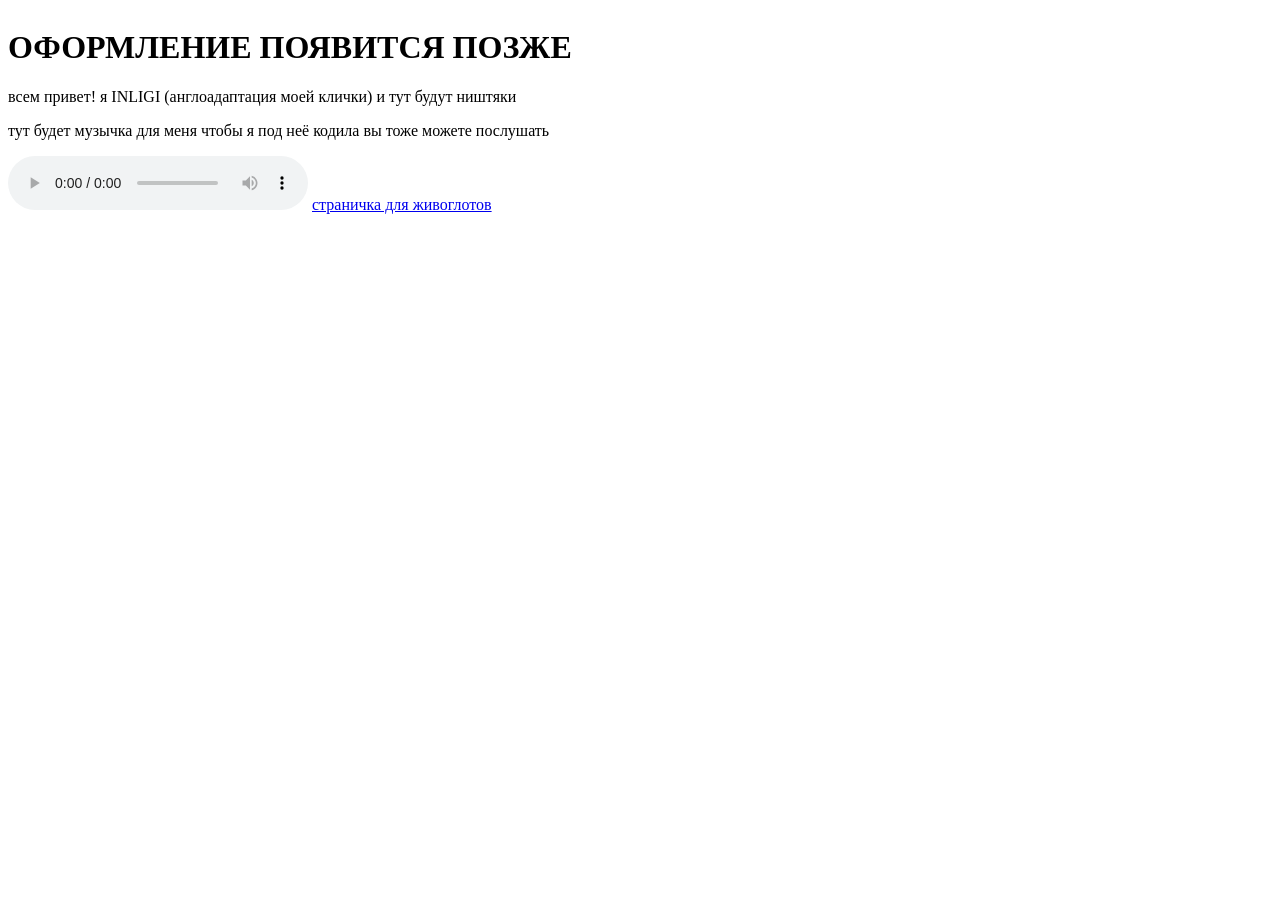
==== index.html @ 0debf82e "Update index.html" ====
<html>
  <head>
    <title>Главная | Кровавая Западня</title>
    <link rel="icon" type="image/png" href="images/favicon.png">
  </head>
  <body>
    <div style="display: inline-block;">
      <h1>ОФОРМЛЕНИЕ ПОЯВИТСЯ ПОЗЖЕ</h1>
      <p>всем привет! я INLIGI (англоадаптация моей клички) и тут будут ништяки</p>
      <p>тут будет музычка для меня чтобы я под неё кодила вы тоже можете послушать</p>
      <audio controls src="https://www.dropbox.com/scl/fi/uzrq1mxr63sw1kfmqvo94/MARETU_-_-SkySound.cc.mp3?rlkey=w5mkqy67fwdpqpe497b87mgyh&st=h33dwqqc&dl=1"></audio>
      <a href="bloodsuckers.html">страничка для живоглотов</a>
    </div>
  </body>
</html>
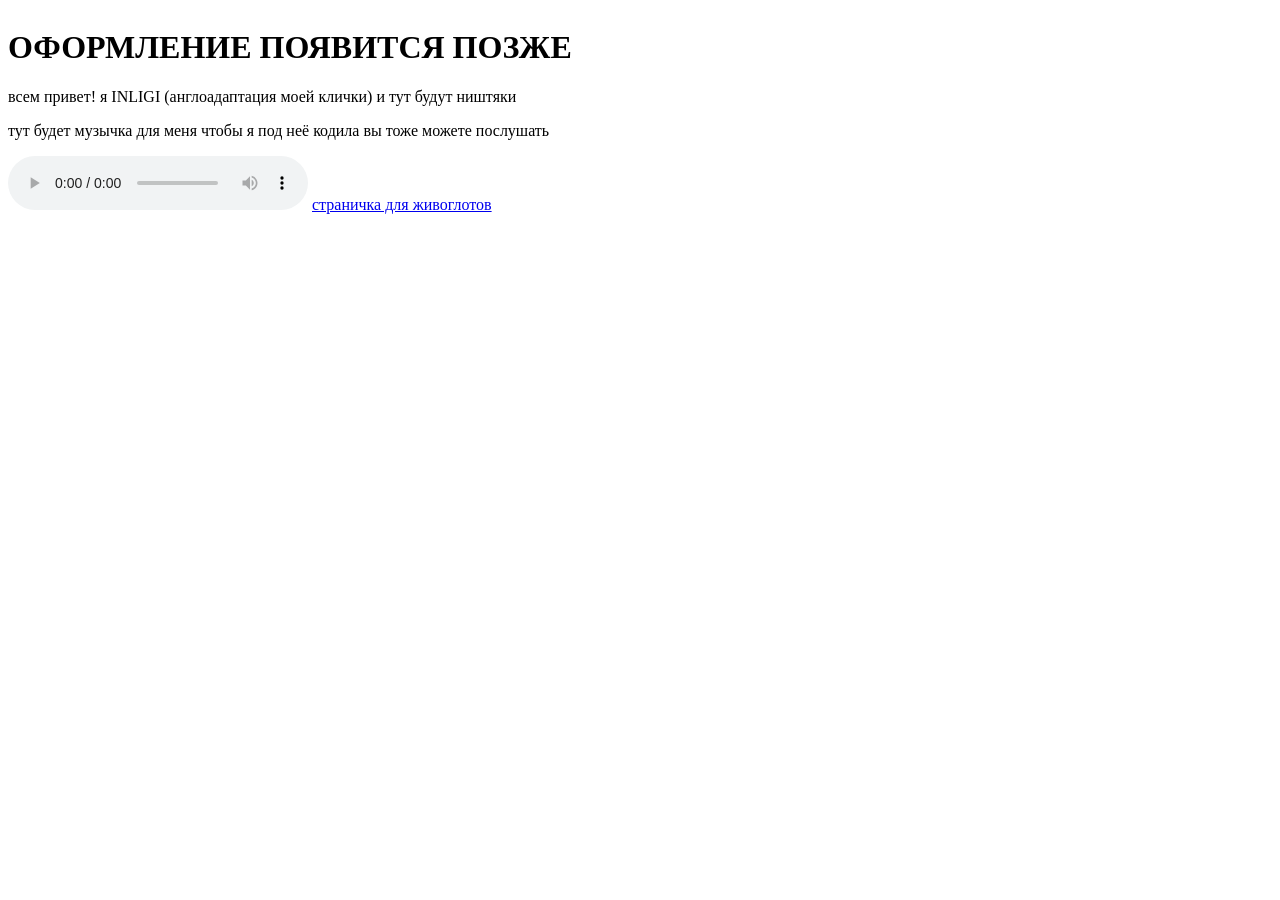
==== commit 6bebdae0: "Update index.html" ====
--- a/index.html
+++ b/index.html
@@ -1,4 +1,5 @@
-<html>
+<!DOCTYPE html>
+<html lang="ru">
   <head>
     <title>Главная | Кровавая Западня</title>
     <link rel="icon" type="image/png" href="images/favicon.png">
@@ -9,7 +10,7 @@
       <p>всем привет! я INLIGI (англоадаптация моей клички) и тут будут ништяки</p>
       <p>тут будет музычка для меня чтобы я под неё кодила вы тоже можете послушать</p>
       <audio controls src="https://www.dropbox.com/scl/fi/uzrq1mxr63sw1kfmqvo94/MARETU_-_-SkySound.cc.mp3?rlkey=w5mkqy67fwdpqpe497b87mgyh&st=h33dwqqc&dl=1"></audio>
-      <a href="bloodsuckers.html">страничка для живоглотов</a>
+      <a href="bloodsuckers/">страничка для живоглотов</a>
     </div>
   </body>
 </html>
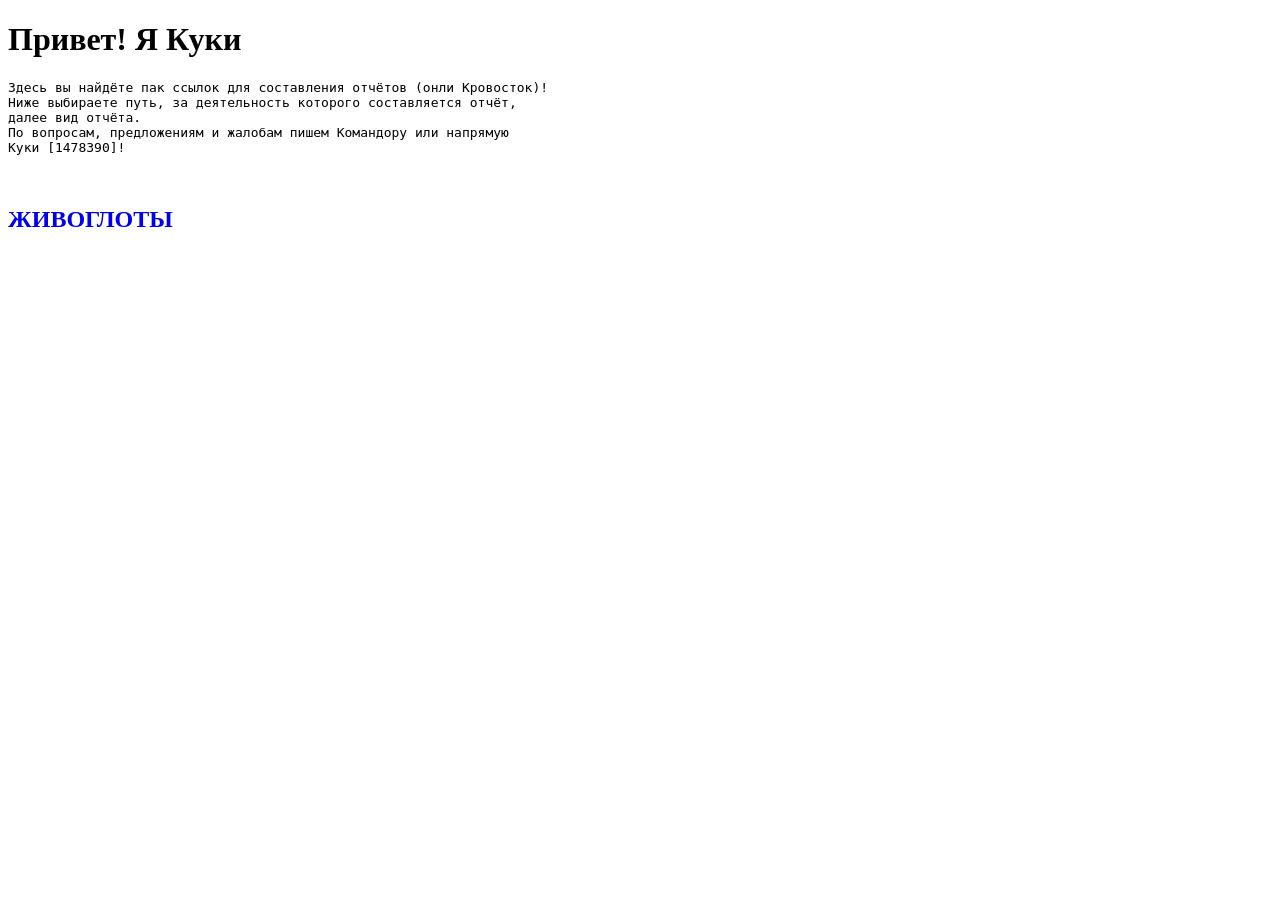
==== commit 010cc448: "Update index.html" ====
--- a/index.html
+++ b/index.html
@@ -3,14 +3,28 @@
   <head>
     <title>Главная | Кровавая Западня</title>
     <link rel="icon" type="image/png" href="images/favicon.png">
+    <link rel="stylesheet" href="styles.css">
   </head>
   <body>
-    <div style="display: inline-block;">
-      <h1>ОФОРМЛЕНИЕ ПОЯВИТСЯ ПОЗЖЕ</h1>
-      <p>всем привет! я INLIGI (англоадаптация моей клички) и тут будут ништяки</p>
-      <p>тут будет музычка для меня чтобы я под неё кодила вы тоже можете послушать</p>
-      <audio controls src="https://www.dropbox.com/scl/fi/uzrq1mxr63sw1kfmqvo94/MARETU_-_-SkySound.cc.mp3?rlkey=w5mkqy67fwdpqpe497b87mgyh&st=h33dwqqc&dl=1"></audio>
-      <a href="bloodsuckers/">страничка для живоглотов</a>
+    <div class="info">
+      <div style="display: block;">
+        <!--приветствие.-->
+      <div class="oforma">
+      <h1>Привет! Я Куки</h1>
+      <pre>Здесь вы найдёте пак ссылок для составления отчётов (онли Кровосток)!
+Ниже выбираете путь, за деятельность которого составляется отчёт,
+далее вид отчёта.
+По вопросам, предложениям и жалобам пишем Командору или напрямую
+Куки [1478390]!</pre>
+     </div>
+    <br>
+    <!--ХРЕНЬ КИДАЮЩАЯ НА ДРУГИЕ СТРАНИЦЫ-->
+    <a href="bloodsuckers/" style="text-decoration: none;">
+      <div class="oforma ssilka">
+        <h2>ЖИВОГЛОТЫ</h2>
+      </div>
+      </a>
     </div>
+      </div>
   </body>
 </html>
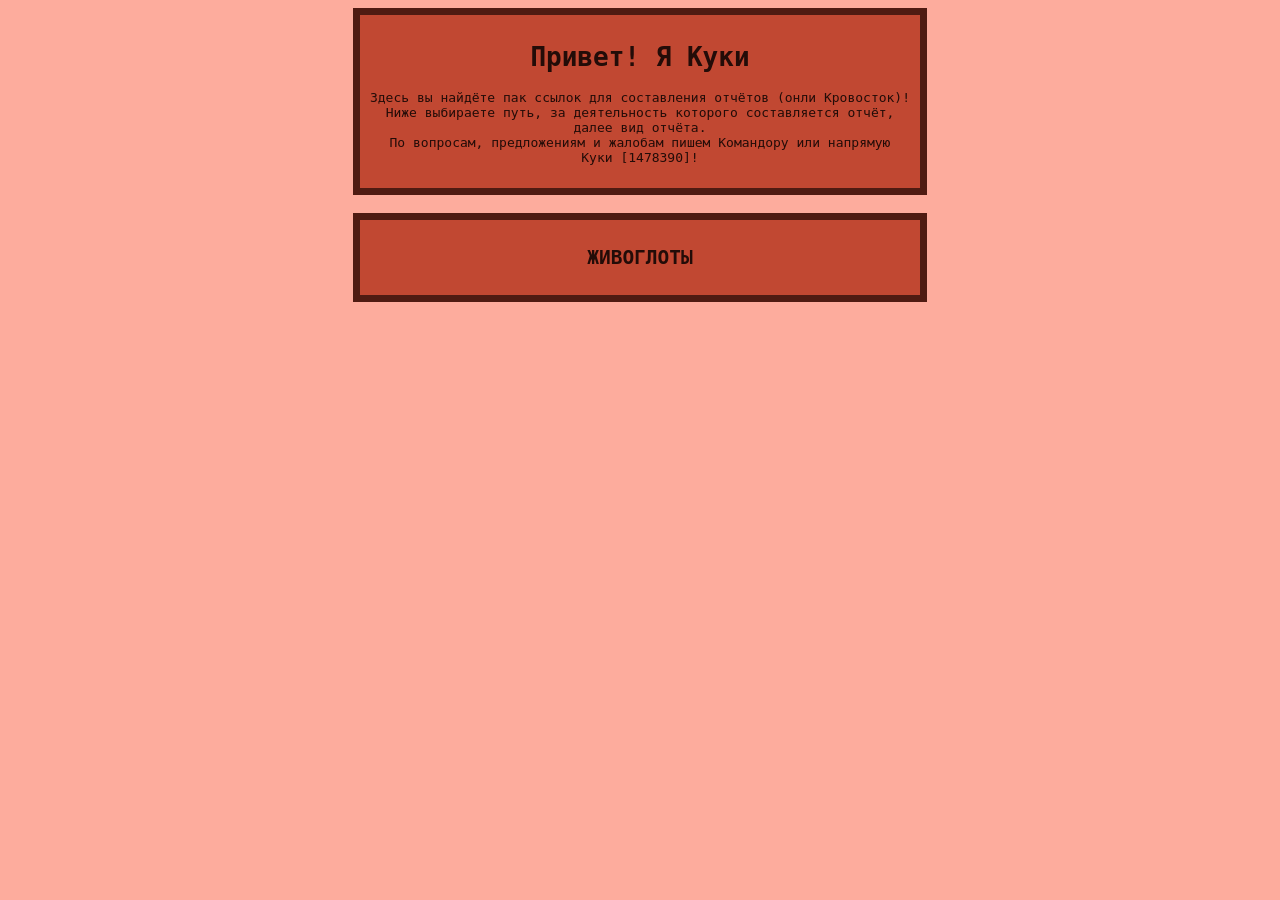
==== commit c3357bfa: "Add charset and viewport meta tags to index.html Added meta tags for character set and viewport." ====
--- a/index.html
+++ b/index.html
@@ -1,6 +1,8 @@
 <!DOCTYPE html>
 <html lang="ru">
   <head>
+    <meta charset="UTF-8">
+    <meta name="viewport" content="width=device-width, initial-scale=1.0">
     <title>Главная | Кровавая Западня</title>
     <link rel="icon" type="image/png" href="images/favicon.png">
     <link rel="stylesheet" href="styles.css">
--- a/styles.css
+++ b/styles.css
@@ -0,0 +1,57 @@
+body {
+    background-color: #fdac9d;
+}
+
+textarea {
+    background-color: #1f0703;
+    font-family: monospace;
+    color: #de2100;
+    border: 3px solid #cb1f00;
+    width: 400px;
+    height: 180px;
+    outline: none;
+}
+
+textarea::placeholder {
+    color: #5e0e00;
+  }
+
+.pricol {
+    background-color: #1f0703;
+    font-family: monospace;
+    color: #de2100;
+    border: 2px solid #cb1f00;
+    outline: none;
+}
+
+.info {
+    display: flex;
+    justify-content: center;
+}
+
+.oforma {
+    background-color: #c14832;
+    border: 7px solid #4f1b12;
+    padding: 10px;
+    text-align: center;
+    font-family: monospace;
+    color: #230c08;
+}
+
+.ssilka:hover {
+    color: #ff2600;
+    transition: color 0.5s;
+}
+
+.ssilka:not(:hover) {
+    color: #230c08;
+    transition: color 0.5s;
+}
+
+#dateofcall {
+    width: 55px;
+}
+
+#idofhunter, #idofcaller, #idofved, #kolvodichi, #idoforg, #idofuchastnik {
+    width: 80px;
+}
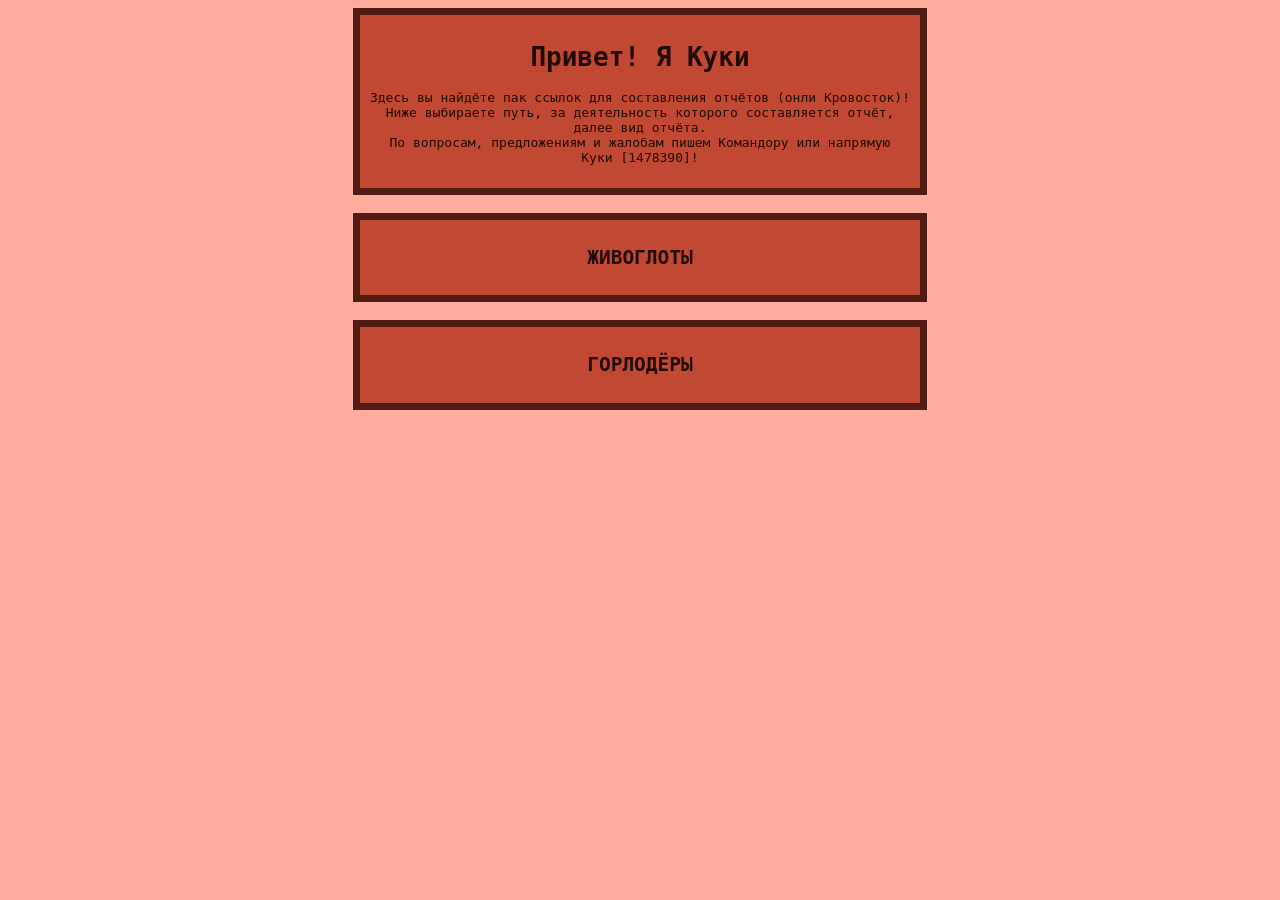
==== commit ccd4b178: "Update index.html" ====
--- a/index.html
+++ b/index.html
@@ -20,12 +20,17 @@
 Куки [1478390]!</pre>
      </div>
     <br>
-    <!--ХРЕНЬ КИДАЮЩАЯ НА ДРУГИЕ СТРАНИЦЫ-->
     <a href="bloodsuckers/" style="text-decoration: none;">
       <div class="oforma ssilka">
         <h2>ЖИВОГЛОТЫ</h2>
       </div>
       </a>
+        <br>
+      <a href="moutheds/" style="text-decoration: none;">
+        <div class="oforma ssilka">
+          <h2>ГОРЛОДЁРЫ</h2>
+        </div>
+        </a>
     </div>
       </div>
   </body>
--- a/styles.css
+++ b/styles.css
@@ -27,6 +27,8 @@
 .info {
     display: flex;
     justify-content: center;
+    min-width: fit-content;
+    padding: 0 10px;
 }
 
 .oforma {
@@ -52,6 +54,6 @@
     width: 55px;
 }
 
-#idofhunter, #idofcaller, #idofved, #kolvodichi, #idoforg, #idofuchastnik {
+#idofgrushuyuschii, #idofmg, #idofbg, #idofsecond, #idofchallenger, #idofsbor, #idofdozorniistart, #idofhunter, #idofcaller, #idofved, #kolvodichi, #idoforg, #idofuchastnik {
     width: 80px;
 }
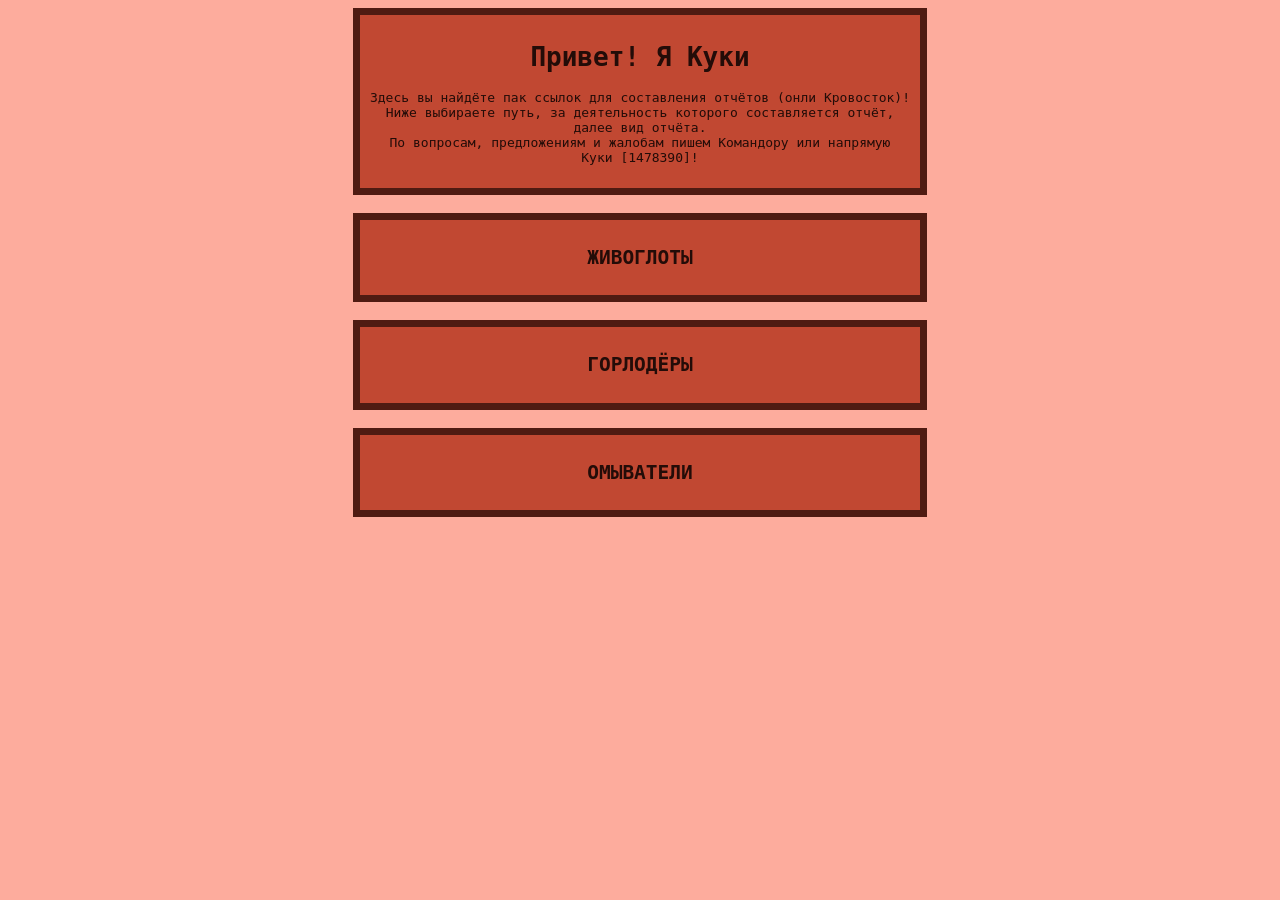
==== commit 0b99558f: "Add link and section for 'ОМЫВАТЕЛИ'" ====
--- a/index.html
+++ b/index.html
@@ -31,6 +31,12 @@
           <h2>ГОРЛОДЁРЫ</h2>
         </div>
         </a>
+        <br>
+        <a href="washers/" style="text-decoration: none;">
+          <div class="oforma ssilka">
+            <h2>ОМЫВАТЕЛИ</h2>
+          </div>
+          </a>
     </div>
       </div>
   </body>
--- a/styles.css
+++ b/styles.css
@@ -54,6 +54,10 @@
     width: 55px;
 }
 
-#idofgrushuyuschii, #idofmg, #idofbg, #idofsecond, #idofchallenger, #idofsbor, #idofdozorniistart, #idofhunter, #idofcaller, #idofved, #kolvodichi, #idoforg, #idofuchastnik {
+#dateofcallyear {
+width: 70px
+}
+
+#ubrannoe, #idouseruborka, #idofvedWS, #kolvoresov, #idofkolvoliz, #idofuchastnikliz, #idofgrushuyuschii, #idofmg, #idofbg, #idofsecond, #idofchallenger, #idofsbor, #idofdozorniistart, #idofhunter, #idofcaller, #idofved, #kolvodichi, #idoforg, #idofuchastnik {
     width: 80px;
 }
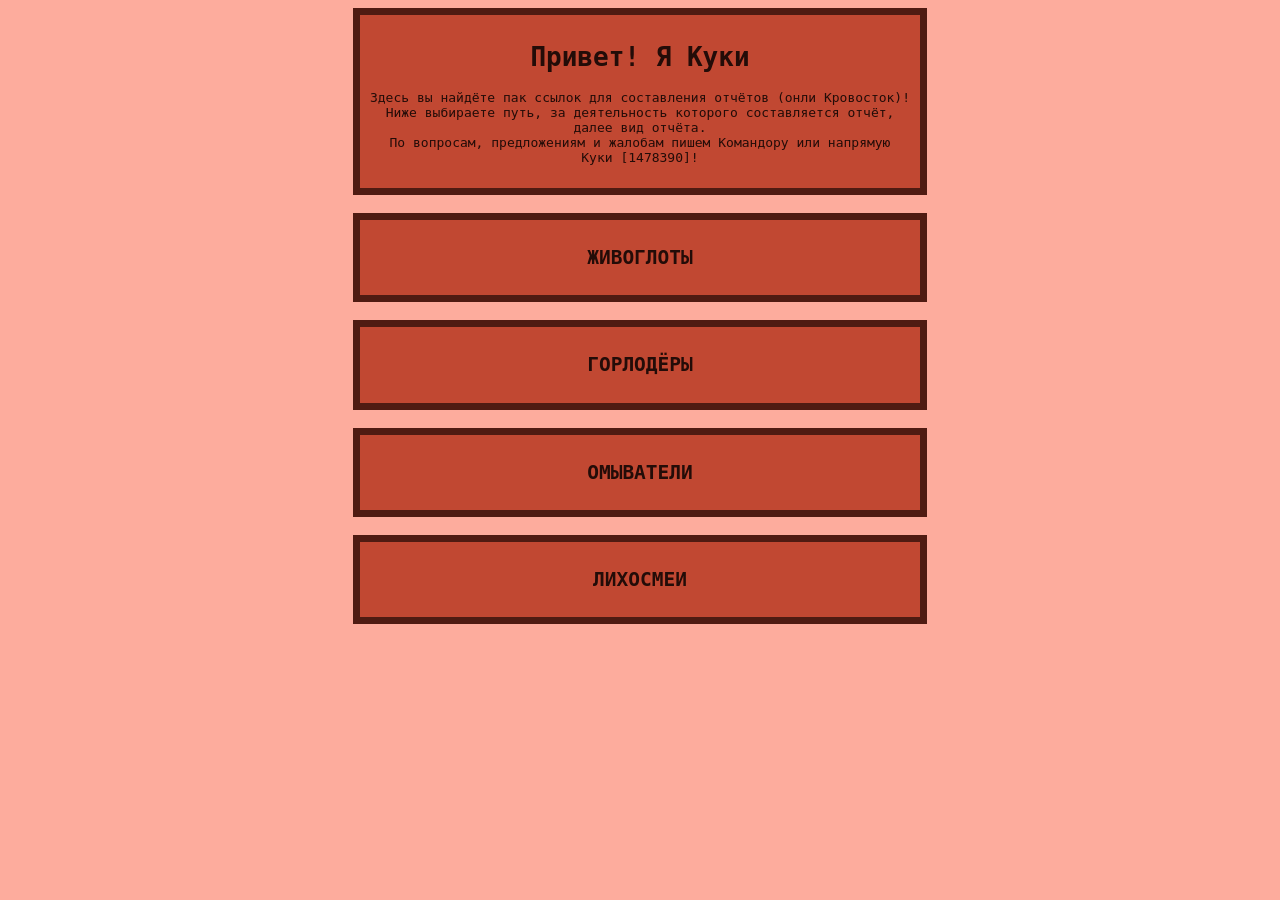
==== commit a6f1b3e2: "Update index.html" ====
--- a/index.html
+++ b/index.html
@@ -37,6 +37,12 @@
             <h2>ОМЫВАТЕЛИ</h2>
           </div>
           </a>
+          <br>
+          <a href="dashingers/" style="text-decoration: none;">
+            <div class="oforma ssilka">
+              <h2>ЛИХОСМЕИ</h2>
+            </div>
+            </a>
     </div>
       </div>
   </body>
--- a/styles.css
+++ b/styles.css
@@ -58,6 +58,6 @@
 width: 70px
 }
 
-#ubrannoe, #idouseruborka, #idofvedWS, #kolvoresov, #idofkolvoliz, #idofuchastnikliz, #idofgrushuyuschii, #idofmg, #idofbg, #idofsecond, #idofchallenger, #idofsbor, #idofdozorniistart, #idofhunter, #idofcaller, #idofved, #kolvodichi, #idoforg, #idofuchastnik {
+#idofvzal, #idofprovodgame, #idofprovodstory, #numberofzakaz, #idofvipol, #ubrannoe, #idouseruborka, #idofvedWS, #kolvoresov, #idofkolvoliz, #idofuchastnikliz, #idofgrushuyuschii, #idofmg, #idofbg, #idofsecond, #idofchallenger, #idofsbor, #idofdozorniistart, #idofhunter, #idofcaller, #idofved, #kolvodichi, #idoforg, #idofuchastnik {
     width: 80px;
 }
